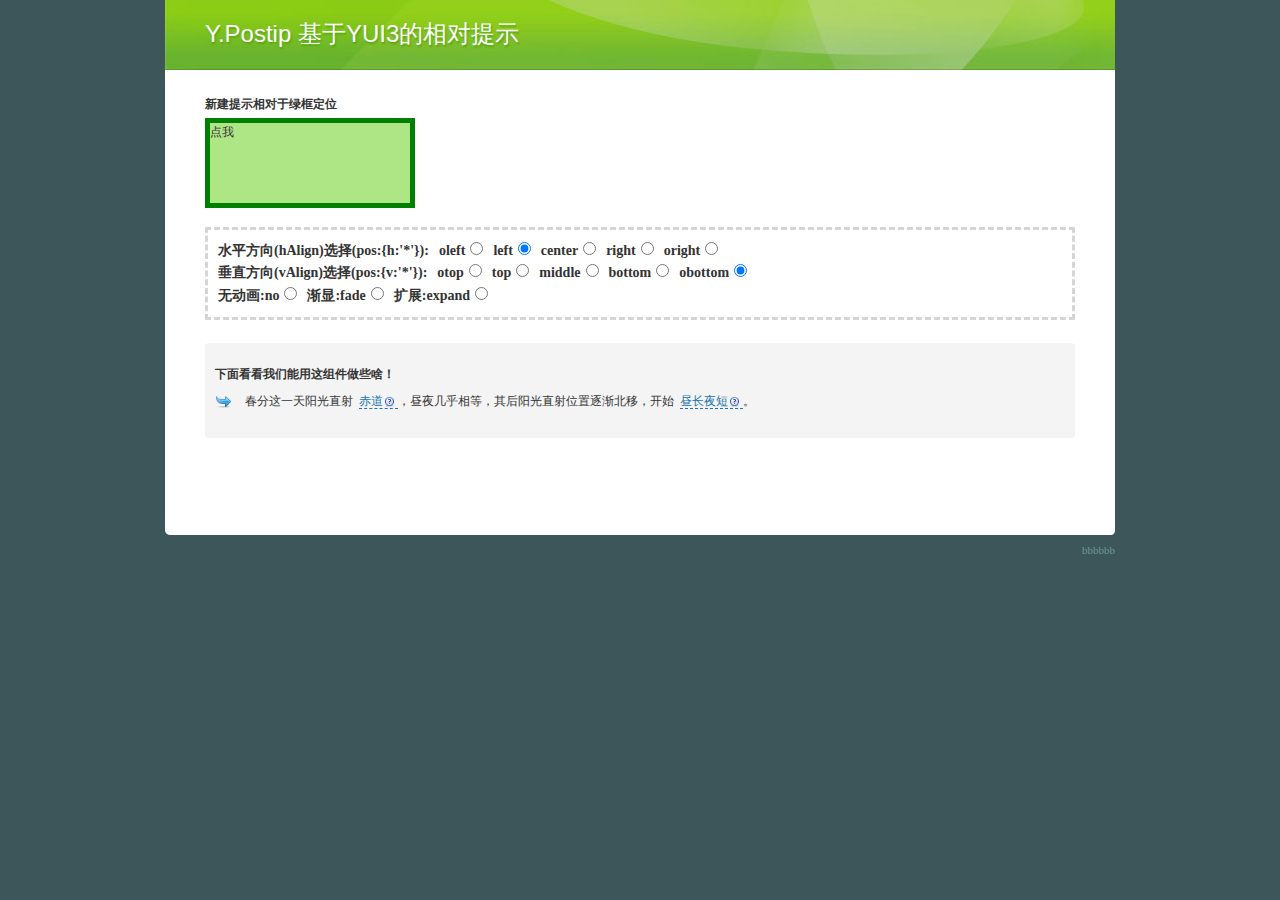
==== yui3-mouse-tip/index.html @ 635a0e51 "a" ====
<!DOCTYPE html>
<html lang="zh">
<head>
	<title> Y.Postip 基于YUI3的相对提示 </title>
	<meta http-equiv="Content-Type" content="text/html; charset=utf-8">
	<meta http-equiv="X-UA-Compatible" content="IE=EmulateIE7" />
	<meta name="author" content="" />
	<meta name="keywords" content="" />
	<meta name="description" content="" />
	<link rel="stylesheet" type="text/css" href="../style.css">
	<style type="text/css">
	body.yui-skin-sam .yui-separate-console{_position:absolute; }
	.tell{display:block;padding:16px 10px;margin:5px 0 15px;background:#f4f4f4;-moz-border-radius:4px;-khtml-border-radius:4px;-webkit-border-radius:4px;border-radius:4px;}
	.tell strong{display:block;padding-bottom:10px;}
	#demo1{border:5px solid green;background-color:#AFE685;width:200px;height:80px;}
	.postip{width:100px;height:50px;border:3px solid #333;background-color:#d4d4d4;}
	.state{padding:10px;border:3px dashed #d5d5d5; }
	.checkarea li{float:left;margin-right:10px;font:700 14px/1.6em 'Times','simsun' ;}
	.checkarea li input{margin-left:5px;}
	/*演示*/
	.yin{margin-right:14px;vertical-align:middle;}
	.tip1{padding:0 15px 0 0;margin-left:6px;background:url('img/question-small-white.png') no-repeat 100% 0;border-bottom:1px dashed #2173AF;cursor:help;}
	.tool-tip{width:276px;height:100px;background:url('img/tip_bg.gif') no-repeat;}
	.tool-tip .content{width:228px;margin:12px auto 0;position:relative;}
	.tool-tip .content span{width:13px;height:13px;display:block;cursor:pointer;position:absolute;right:-1px;top:-13px;}
	</style>
</head>
 
<body class="yui-skin-sam">
<div id="doc" class="demo">
	<div id="hd">
		<div class="page-title">
			<h1>Y.Postip 基于YUI3的相对提示</h1>
		</div>
	</div>
	<div id="bd">
		<h2>新建提示相对于绿框定位</h2>
		<div id="demo1" style="margin-bottom:1px">点我</div><br/>
		<div class="state">
			<ul class="checkarea clearfix">
				<li>水平方向(hAlign)选择(pos:{h:'*'}):</li>
				<li><label for="oleft">oleft</label><input type="radio" name="hAlign" id="oleft"/></li>
				<li><label for="left">left</label><input type="radio" name="hAlign" id="left" checked/></li>
				<li><label for="center">center</label><input type="radio" name="hAlign" id="center"/></li>
				<li><label for="right">right</label><input type="radio" name="hAlign" id="right"/></li>
				<li><label for="oright">oright</label><input type="radio" name="hAlign" id="oright"/></li>
			</ul>
			<ul class="checkarea clearfix" id="check2">
				<li>垂直方向(vAlign)选择(pos:{v:'*'}):</li>
				<li><label for="otop">otop</label><input type="radio" name="vAlign" id="otop"/></li>
				<li><label for="top">top</label><input type="radio" name="vAlign" id="top"/></li>
				<li><label for="middle">middle</label><input type="radio" name="vAlign" id="middle"/></li>
				<li><label for="bottom">bottom</label><input type="radio" name="vAlign" id="bottom"/></li>
				<li><label for="obottom">obottom</label><input type="radio" name="vAlign" id="obottom" checked/></li>
			</ul>
			<ul class="checkarea clearfix" id="check3">
				<li><label for="no">无动画:no</label><input type="radio" name="anim" id="no"/></li>
				<li><label for="fade">渐显:fade</label><input type="radio" name="anim" id="fade"/></li>
				<li><label for="expand">扩展:expand</label><input type="radio" name="anim" id="expand"/></li>
			</ul>
		</div>
		<p>&nbsp;</p>	
		<div class="tell">
			<h2>下面看看我们能用这组件做些啥！</h2>
			<div class="pos clearfix">
				<!--img src="img/aligntemp.png" alt="" class="fl"/-->
				<p><img src="img/arrow-curve-000-left.png" alt="" class="yin"/>春分这一天阳光直射<a href="#" class="tip1" id="tip1" rel="<div class='content'>赤道是地球表面的点随地球自转产生的轨迹中周长最长的圆周线，赤道半径 6378.140Km ；两极半径 6357.752Km。</div>">赤道</a>，昼夜几乎相等，其后阳光直射位置逐渐北移，开始<a href="#" class="tip1" rel="<div class='content'>这是一个成语</div>">昼长夜短</a>。</p>
			</div>
		</div>
	</div>
	<div id="ft">bbbbbb</div>
</div>
</body>
<script type="text/javascript" src="http://cn.yimg.com/i/yui/3.0.0/build/yui/yui-min.js"></script>
<script type="text/javascript">
YUI({
	//Combo JS
	combine:true,
	base:'http://cn.yimg.com/i/yui/3.0.0/build/', 
	//root:"i/yui/3.0.0/build/",  
	comboBase:"/combo?f=", 
	charset:'utf-8',
	timeout:1000,
	loadOptional:true,
	/*filter: { 
	        'searchExp': "&i",  
	        'replaceStr': ",i" 
	    },*/
	modules:{
			'Postip':{
				fullpath:'postip.js?'+Math.random(),
				type:'js',
				requires:['node','anim']
			}
		}
	}).use('node','Postip','console',function(Y) {
		//开启控制台
		//new Y.Console().render();
		//var ft = Y.one('#ft');

		
		var radios = Y.one('.checkarea').queryAll('input');
		var radios1 = Y.one('#check2').queryAll('input');
		var radios2 = Y.one('#check3').queryAll('input');
		var len = radios.size(),pos_h,pos_v,_anim,lens=radios2.size();
		//
		
		var Demo = new Y.Postip('demo1',{pos:{h:'30',v:'-30'},content:'<div class="sb"><p>Tips<a href="#">Close</a></p></div>',anim:'fade',eventype:'click',eventout:'click'});

		
		//console.log(Y.Lang.isValue(Demo));
		Y.one('.state').queryAll('input').on('click',function(e){
			//
		
			for (var i=0;i<len;i++) {
				(function(n){
					if (radios.item(n)._node.checked){
						pos_h = radios.item(n).getAttribute('id');
						return pos_h;	
					}
				})(i);
			}
			
			for (var j=0;j<len;j++) {
				(function(n){
					if (radios1.item(n)._node.checked){
						pos_v = radios1.item(n).getAttribute('id');
						return pos_v;
					}
				})(j);
			}
			for (var k=0;k<lens;k++) {
				(function(n){
					if (radios2.item(n)._node.checked){
						_anim = radios2.item(n).getAttribute('id');
						return _anim;
					}
				})(k);
			}

			//Demo = Y.Postip('demo1',{pos:{h:pos_h,v:pos_v}})
			//debugger;
			//e.halt();
			Demo.render({pos:{h:pos_h,v:pos_v},anim:_anim});
			
		});
			
		Y.one('.sb a').on('click',function(e){e.halt();Demo.hide()});
		//传入参数
		

		var __as = Y.all('.tip1');
		 
		//例子开始////////////////////////////////////////////////////////////
		var tip1 = new Y.Postip(__as,{pos:{v:'otop',h:'10'},anim:'fade',eventype:'mouseover',eventout:'mouseover',classname:'tool-tip'});
		
		
			
		
		


		
		
	});
</script>

</html>
---- style.css ----
/* ------------------------------------
 * GUM Global
 *
 * @author	idd.chiang@gmail.com
 * @link	http://www.microidc.com/
 * @update	2009-03-29 14:30
 * --------------------------------- */


/* Reset */
html{color:#333;background:#3d5659;}body,div,dl,dt,dd,ul,ol,li,h1,h2,h3,h4,h5,h6,pre,code,form,fieldset,legend,input,button,textarea,p,blockquote,th,td{margin:0;padding:0;}table{border-collapse:collapse;border-spacing:0;}fieldset,img{border:0;}address,caption,cite,code,dfn,em,th,var,optgroup{font-style:normal;font-weight:400;}li{list-style:none;}caption{text-align:left;}abbr,acronym{border:0;font-variant:normal;}sup{vertical-align:text-top;}sub{vertical-align:text-bottom;}input,textarea,select,button,option{font-family:inherit;font-size:inherit;font-weight:inherit;}h1,h2,h3,h4,h5,h6,input,textarea,select,button{font-size:100%;}legend{color:#000;}q:before,q:after{content:'';}

/* Grid */
#doc{width:950px;margin:0 auto;overflow:hidden;}#doc-w,.g-main{width:100%;}.g-side{width:230px;}.g-aside{width:270px;}.g-side,.grid-r2 .g-main,.grid-l2 .g-side,.grid-r3 .g-aside,.grid-rc .g-main,.grid-r3 .g-main{float:left;}.g-main,.g-aside,.grid-r2 .g-side,.grid-r3 .g-side,.grid-rc .g-side{float:right;}.grid-r2 .g-main,.grid-rc .g-main{margin-right:-100%;}.grid-l2 .g-main,.grid-lc .g-main{margin-left:-100%;}.grid-r2 .g-wrap{margin-right:250px;}.grid-l2 .g-wrap{margin-left:200px;}.grid-r3 .g-main{margin:0 -190px 0 -270px;}.grid-r3 .g-wrap{margin:0 200px 0 280px;}.grid-l3 .g-main{margin:0 -270px 0 -190px;}.grid-l3 .g-wrap{margin:0 280px 0 200px;}.grid,.grid-l2,.grid-r2,.grid-l3,.grid-r3,.grid-lc,.grid-rc{margin-bottom:10px;position:relative;*display:inline-block;}.grid:after,.grid-l2:after,.grid-r2:after,.grid-l3:after,.grid-r3:after,.grid-lc:after,.grid-rc:after{clear:both;content:' ';display:block;font-size:0;line-height:0;visibility:hidden;width:0;height:0;}

/* Quick Style */
body{font:normal 12px/1.5 'Tahoma','simsun';}a{color:#2173AF;text-decoration:none;}a:hover{color:#f60;text-decoration:underline;}.clearfix:after{content:".";display:block;height:0;clear:both;visibility:hidden;}.clearfix{display:inline-block;}/* Hides from IE-mac \*/* html .clearfix{height:1%;}.clearfix{display:block;}/* End hide from IE-mac */.fl{float:left;}.fr{float:right;}.hidden{display:none;}.cb{clear:both;}.cl{clear:left;}.cr{clear:right;}.tr{text-align:right;}.tc{text-align:center;}.vm{vertical-align:middle;}.pr{position:relative;}.pa{position:absolute;}.zoom{zoom:1;}

/* Demo */
#doc-w{background:#fff url('img/doc-w.jpg') repeat-x;overflow:hidden;}
#doc-w #ft{border-bottom:2px solid #263b3f;padding:10px 40px;}
#doc #ft{padding-top:32px;background:url('img/ft.jpg') no-repeat;height:40px;font-size:11px;color:#6C989B;text-align:right;}
#doc #ft a{color:#fff;font-size:12px;}
.demo #bd{min-height:400px;background-color:#fff;padding:20px 40px;}
.demo .backto{position:fixed;left:0;bottom:0;_position:absolute;}
.backto .back{float:left;width:300px;height:56px;background:url('img/back.png') no-repeat;}
.page-title{height: 70px;background: url('img/titbg.jpg') no-repeat;position: relative;}
.page-title h1 {font:400 24px/68px '微软雅黑','tahoma','Arial'; text-indent: 40px;text-shadow: 1px 2px 2px #57a50e;color:#fff;}
h2{padding:5px 0;}
/* Form */
.demoform{}
.demoform .lab{display:inline-block;*display:inline;*zoom:1;width:6em;text-align:right;padding-right:10px;}
.demoform p{padding:6px 0;border:1px solid #eee;border-width:1px 0 1px 0;margin-top:-1px;}
.demoform p.confirm{padding-left:82px;}
input,textarea{font-family:Helvetica, Arial, sans-serif;font-size:100%;}
input.text,textarea{font-size:13px;border:1px solid #ddd;border-bottom:1px solid #eee;border-right:1px solid #eee;-moz-border-radius:2px;-khtml-border-radius:2px;-webkit-border-radius:2px;border-radius:2px;padding:2px 4px;}
input.text{height:20px;}
input.text:hover,textarea:hover{border:1px solid #7b98b5;border-bottom:1px solid #abc1d8;border-right:1px solid #abc1d8;}
input.submit{height:auto;font-size:13px;cursor:pointer;padding:1px 8px;}
.btn,.sbtn{width:135px;height:35px;background:url('img/btn.jpg') no-repeat;border:0 none;cursor:pointer;color:#fff;text-shadow: 0px 1px 2px #525252;font-size:14px;font-family:'微软雅黑','tahoma';line-height:1;padding-bottom:5px;*padding-bottom:3px;margin-right:4px;*margin-top:6px}
.sbtn{width:68px;background-position:0 -70px;}
.btn:hover{background-position:0 -35px;}
.sbtn:hover{background-position:0 -105px;}
textarea{padding:3px;}

.tip{padding:10px;margin:10px 0;border:1px solid #ff9600;background-color:#fffcc9;color:#ff8400;-moz-border-radius:4px;-khtml-border-radius:4px;-webkit-border-radius:4px;border-radius:4px;}
/*YUIlog*/
body.yui-skin-sam .yui-separate-console{position:fixed}
.yui-log-container,.yui-skin-sam .yui-separate-console .yui-console-content{opacity:.8;-moz-border-radius:4px;-khtml-border-radius:4px;-webkit-border-radius:4px;border-radius:4px;}
.yui-skin-sam .yui-console-content .yui-console-hd {border:none;-moz-border-radius-topleft:4px;-moz-border-radius-topright:4px;}
.yui-skin-sam .yui-console-content .yui-console-ft {border:none;-moz-border-radius-bottomleft:4px;-moz-border-radius-bottomright:4px;}
.yui-skin-sam .yui-log div{font-size:12px;font-family:arial;}
#doc pre{
/*padding:10px;background-color:#f8f8f8;border:1px solid #d7d7d7;font-family:"Courier New","Consolas","Bitstream Vera Sans Mono",Courier,monospace ;line-height:1.5;margin-bottom:10px;font-size:13px;*/
color: #F8F8F2; background: #0F0F0F url("codepress/media/line-numbers-black.png") repeat-y 0 -6px;padding:5px 10px 4px 32px; font-family:'Consolas','monospace'; font-size:13px;white-space:pre;
line-height:16px;margin:10px 0;border:1px solid #d7d7d7; 
}
#doc pre u{color:#517307;text-decoration:none;}
.tell{display:block;line-height:1.8;padding:16px 10px;margin:5px 0 15px;background:#f4f4f4;-moz-border-radius:4px;-khtml-border-radius:4px;-webkit-border-radius:4px;border-radius:4px;}
.tell strong{display:block;padding-bottom:10px;padding:5px 10px;border:1px solid #d6d6d6;background-color:#fff;margin-bottom:6px;}
.tell strong span{font-size:14px;color:blue;font-family:"Courier New","Consolas","Bitstream Vera Sans Mono",Courier,monospace;} .tell strong em{color:green}
.tell p{padding-bottom:10px;}
iframe{border:10px solid #000;width:100%; }

.codepress{font-size:16px;width:848px;}
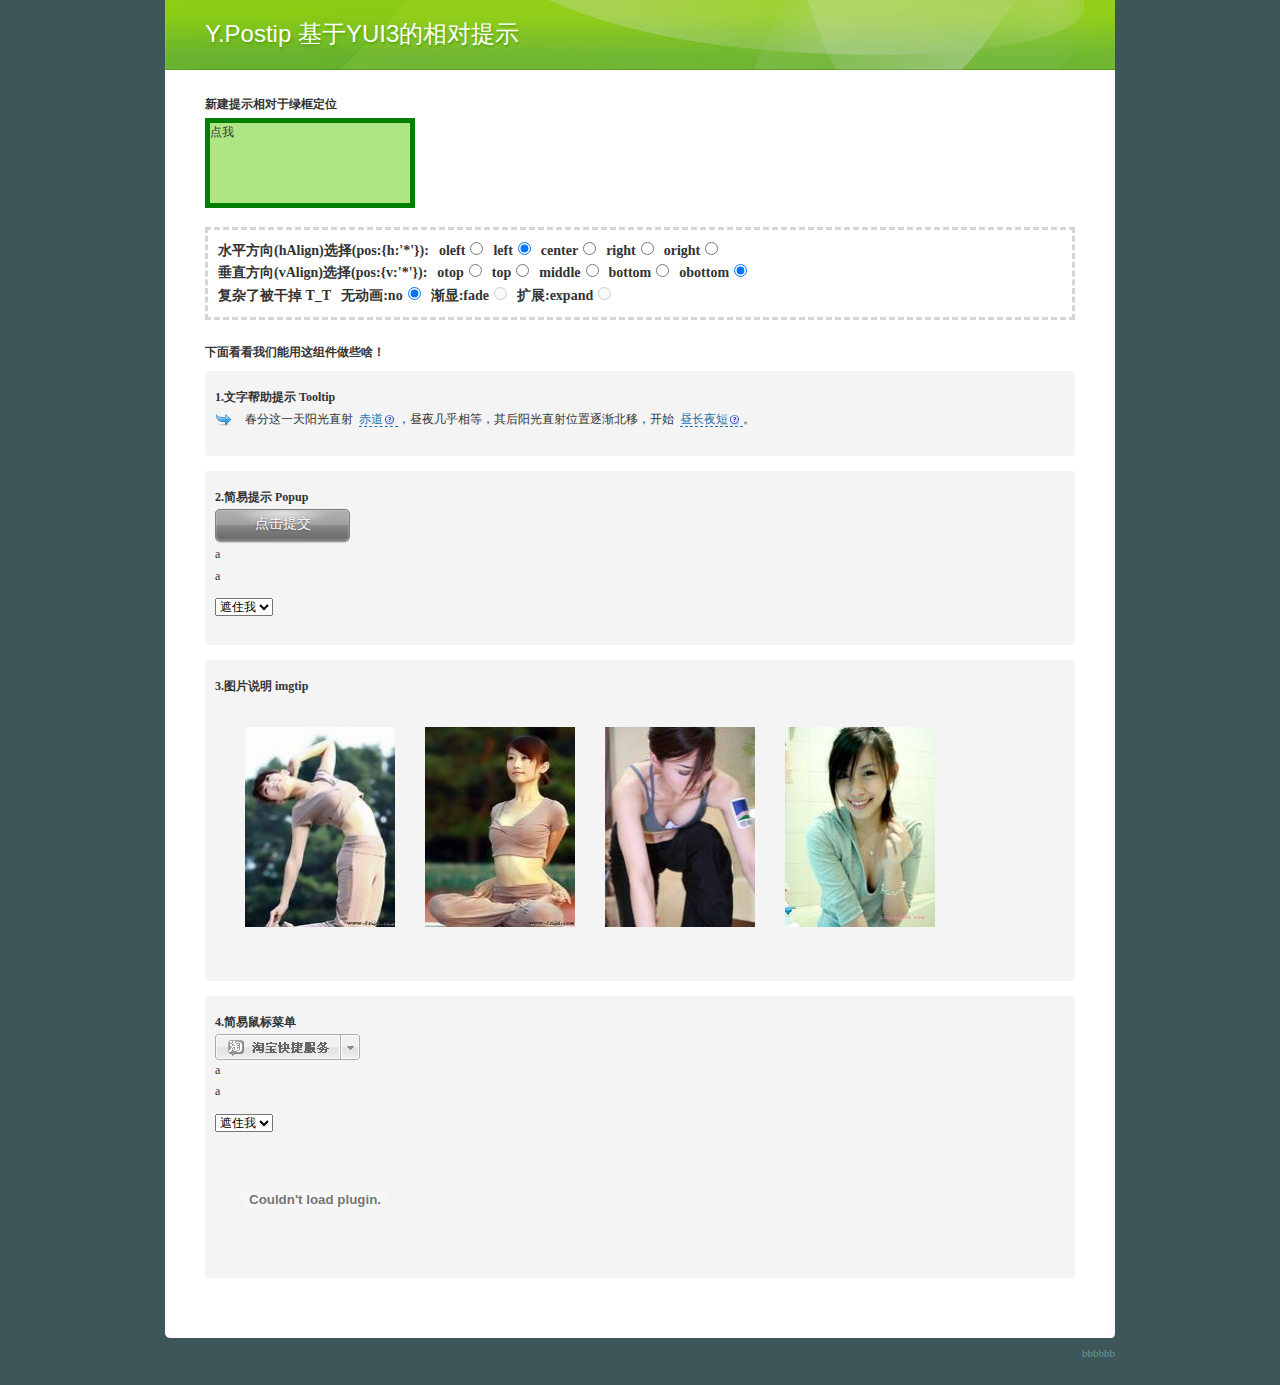
==== commit 97129b33: "aaaaaaaaaaaaa" ====
--- a/yui3-mouse-tip/index.html
+++ b/yui3-mouse-tip/index.html
@@ -11,7 +11,7 @@
 	<style type="text/css">
 	body.yui-skin-sam .yui-separate-console{_position:absolute; }
 	.tell{display:block;padding:16px 10px;margin:5px 0 15px;background:#f4f4f4;-moz-border-radius:4px;-khtml-border-radius:4px;-webkit-border-radius:4px;border-radius:4px;}
-	.tell strong{display:block;padding-bottom:10px;}
+	.tell strong{display:inline;border:0 none;background-color:transparent; }
 	#demo1{border:5px solid green;background-color:#AFE685;width:200px;height:80px;}
 	.postip{width:100px;height:50px;border:3px solid #333;background-color:#d4d4d4;}
 	.state{padding:10px;border:3px dashed #d5d5d5; }
@@ -21,8 +21,36 @@
 	.yin{margin-right:14px;vertical-align:middle;}
 	.tip1{padding:0 15px 0 0;margin-left:6px;background:url('img/question-small-white.png') no-repeat 100% 0;border-bottom:1px dashed #2173AF;cursor:help;}
 	.tool-tip{width:276px;height:100px;background:url('img/tip_bg.gif') no-repeat;}
-	.tool-tip .content{width:228px;margin:12px auto 0;position:relative;}
+	.tool-tip .content{width:228px;margin:0 auto;padding:12px 0;position:relative;}
 	.tool-tip .content span{width:13px;height:13px;display:block;cursor:pointer;position:absolute;right:-1px;top:-13px;}
+	.tip2popup{width:222px;height:103px;background:url('img/tip2bg.png') no-repeat;}
+	.tip2popup p{padding:20px;}
+
+	.tip3 {padding:30px;}
+	.tip3 li{float:left;}
+	.tip3 li img{width:150px;height:200px;margin-right:30px;z-index:10001;position:relative; }
+
+	.img-tip{border:1px solid #69BD09;color:#24870B;background:#C1FF7A;width:150px;_width:146px;padding:5px;padding-top:210px;text-align:center;-moz-border-radius:4px;-khtml-border-radius: 4px;-webkit-border-radius:4px;border-radius:4px;}
+
+	.menu-hd .sbutton,.menu-hd .more,.menu-bd,.menu-bd a{background:url('img/tip4.png') no-repeat;}
+	.menu-hd{width:145px;height:26px;overflow:hidden;}
+	.menu-hd .sbutton{width:126px;height:26px;background-position:0 0;line-height: 100em;overflow:hidden;display:block;float:left;}
+	.menu-hd a.sbutton:hover{background-position:0 -30px;}
+	.menu-hd .more{width:19px;height:26px;background-position:100% 0;line-height: 100em;overflow:hidden;display:block;float:left;font-size:0;}
+	.menu-hd a.more:hover,.menu-hd .selected{background-position:100% -30px;}
+    .menu-bd{width:145px;height:222px;overflow:hidden;background-position:0 -56px;position:absolute;visibility:hidden;}
+	.menu-bd ul{padding:5px;}
+	.menu-bd a{display:block;background-position:-5px -314px;width:134px;height:21px;padding-bottom:6px;line-height: 20px;position:relative;zoom:1;}
+	.menu-bd a:hover{background-position:-5px -286px;text-decoration:none; }
+
+	.product-list s{background:url(http://img06.taobaocdn.com/tps/i6/T1aopwXfFoXXXXXXXX-167-535.png) no-repeat -999em 0;}
+	.product-list li{position:relative;}
+	.product-list li a{padding-left:6px;color:#464646}
+	.product-list li s{position:absolute;z-index:2;width:16px;height:16px;overflow:hidden;margin-top:3px;margin-left:4px;}
+	.product-list .t-digi s{background-position:-119px -185px;}.product-list .t-caipiao s{background-position:-135px -185px;}
+	.product-list .t-jipiao s{background-position:-118px -153px;}
+	.product-list .t-shiyi s{background-position:-151px -153px;}
+	.product-list li strong{padding-left:26px;}
 	</style>
 </head>
  
@@ -54,19 +82,80 @@
 				<li><label for="obottom">obottom</label><input type="radio" name="vAlign" id="obottom" checked/></li>
 			</ul>
 			<ul class="checkarea clearfix" id="check3">
-				<li><label for="no">无动画:no</label><input type="radio" name="anim" id="no"/></li>
-				<li><label for="fade">渐显:fade</label><input type="radio" name="anim" id="fade"/></li>
-				<li><label for="expand">扩展:expand</label><input type="radio" name="anim" id="expand"/></li>
-			</ul>
-		</div>
-		<p>&nbsp;</p>	
+				<li>复杂了被干掉 T_T</li>
+				<li><label for="no">无动画:no</label><input type="radio" name="anim" id="no" checked/></li>
+				<li><label for="fade">渐显:fade</label><input type="radio" name="anim" id="fade" disabled/></li>
+				<li><label for="expand">扩展:expand</label><input type="radio" name="anim" id="expand" disabled/></li>
+			</ul>
+		</div>
+		<p>&nbsp;</p>
+		<h2>下面看看我们能用这组件做些啥！</h2>	
 		<div class="tell">
-			<h2>下面看看我们能用这组件做些啥！</h2>
+			<h3>1.文字帮助提示 Tooltip</h3>
 			<div class="pos clearfix">
 				<!--img src="img/aligntemp.png" alt="" class="fl"/-->
-				<p><img src="img/arrow-curve-000-left.png" alt="" class="yin"/>春分这一天阳光直射<a href="#" class="tip1" id="tip1" rel="<div class='content'>赤道是地球表面的点随地球自转产生的轨迹中周长最长的圆周线，赤道半径 6378.140Km ；两极半径 6357.752Km。</div>">赤道</a>，昼夜几乎相等，其后阳光直射位置逐渐北移，开始<a href="#" class="tip1" rel="<div class='content'>这是一个成语</div>">昼长夜短</a>。</p>
-			</div>
-		</div>
+				<p><img src="img/arrow-curve-000-left.png" alt="" class="yin"/>春分这一天阳光直射<a href="#" class="tip1" id="tip1" rel="<div class='content'>赤道是地球表面的点随地球自转产生的轨迹中周长最长的圆周线，赤道半径 6378.140Km ；两极半径 6357.752Km。</div>">赤道</a>，昼夜几乎相等，其后阳光直射位置逐渐北移，开始<a href="#" class="tip1" rel="<div class='content'>昼长夜短这种变化，纬度越高的地区越明显。</div>">昼长夜短</a>。</p>
+			</div>
+		</div>
+		<div class="tell">
+			<h3>2.简易提示 Popup</h3>
+			<div class="pos clearfix">
+				<button type="submit" class="btn" id="tip2">点击提交</button>
+			</div>
+			<div class="">a
+			</div>
+			<p>a</p>
+			<p><select name="">
+				<option value="" selected="true">遮住我</option>
+			</select></p>
+		</div>
+		
+		
+		<div class="tell">
+			<h3>3.图片说明 imgtip</h3>
+			<ul class="clearfix tip3">
+				<li><a href="" title=""><img src="img/t1.jpg" alt="" rel="瑜伽美女1"/></a></li>
+				<li><a href="" title=""><img src="img/t2.jpg" alt="" rel="瑜伽美女2"/></a></li>
+				<li><a href="" title=""><img src="img/t3.jpg" alt="" rel="瑜伽美女走光"/></a></li>
+				<li><a href="" title=""><img src="img/t4.jpg" alt="" rel="美女素颜"/></a></li>
+			</ul>
+		</div>
+		<div class="tell clearfix">
+			<h3>4.简易鼠标菜单 </h3>
+			<div class="menu">
+				<div class="menu-hd clearfix">
+					<a href="http://www.taobao.com/go/chn/more/" class="sbutton">淘宝快捷服务</a><a href="" class="more">更多</a>
+				</div>
+				<div class="menu-bd">
+					<ul class="product-list">
+						<li><a href="http://3c.taobao.com">淘宝电器城</a></li>
+						<li><a href="http://a.taobao.com/">消费者门户</a></li>
+						<li><a href="http://ju.atpanel.com/?url=http://www.koubei.com/?ad_id=&am_id=&cm_id=&pm_id=1500221263d8e9003ba9">口碑淘生活</a></li>
+						<li><a href="http://hitao.taobao.com/">HiTao 嗨淘</a></li>
+						<li class="t-digi"><a href="http://madou.taobao.com/"><s></s><strong>淘女郎</strong></a></li>				
+						<li class="t-caipiao"><a href="http://caipiao.taobao.com/"><s></s><strong>彩票</strong></a></li>
+						<li class="t-jipiao"><a href="http://jianghu.taobao.com/home.htm"><s></s><strong>淘机票</strong></a></li>
+						<li class="t-shiyi"><a href="http://shiyi.taobao.com/"><s></s><strong>试衣间</strong></a></li>
+					</ul>
+				</div>
+			</div>
+			<div class="">a
+			</div>
+			<p>a</p>
+			<p><select name="">
+				<option value="" selected="true">遮住我</option>
+			</select></p>
+			<object width="200" height="110" classid="clsid:D27CDB6E-AE6D-11cf-96B8-444553540000">
+			<param name="movie" value="http://cn.yimg.com/a/yushiliu/668474_yahoo_homepage_r_336x190_080610c.swf">
+			<param name="wmode" value="opaque">
+			<param name="loop" value="true">
+			<param name="quality" value="high">
+			<param name="allowScriptAccess" value="always">
+			<param name="flashvars" value="clickTAG=http%3A%2F%2Fcn.rd.yahoo.com%2FSIG%3D14t3eiuhd%2FM%3D668474.12732661.13051778.10503457%2FD%3Dcnhome%2FS%3D2022275484%3AR%2FY%3DCN%2FEXP%3D1213160256%2FL%3D9GIrvcqlZs0KU.SlSBQeeABlyqVrZEhPPyAACme2%2FB%3DeyVIlMvR6B4-%2FJ%3D1213153056690867%2FA%3D5388068%2FR%3D0%2Fid%3Dflash_click%2FSIG%3D13kk7omfh%2F*http%3A%2F%2Fad.bitauto.com%3A80%2Fadsunion%2Flnk%2F%3Bik%3D4843651b2be8a%3Bpl%3Dpl-583-cvn%3B%2F%3Fhttp%3A%2F%2Fmarket.dyk.com.cn%2Feuro%2Ffestivaloil%2F">
+			<embed width="200" height="110" src="http://cn.yimg.com/a/yushiliu/668474_yahoo_homepage_r_336x190_080610c.swf" loop="true" wmode="opaque" quality="high" flashvars="clickTAG=http%3A%2F%2Fcn.rd.yahoo.com%2FSIG%3D14t3eiuhd%2FM%3D668474.12732661.13051778.10503457%2FD%3Dcnhome%2FS%3D2022275484%3AR%2FY%3DCN%2FEXP%3D1213160256%2FL%3D9GIrvcqlZs0KU.SlSBQeeABlyqVrZEhPPyAACme2%2FB%3DeyVIlMvR6B4-%2FJ%3D1213153056690867%2FA%3D5388068%2FR%3D0%2Fid%3Dflash_click%2FSIG%3D13kk7omfh%2F*http%3A%2F%2Fad.bitauto.com%3A80%2Fadsunion%2Flnk%2F%3Bik%3D4843651b2be8a%3Bpl%3Dpl-583-cvn%3B%2F%3Fhttp%3A%2F%2Fmarket.dyk.com.cn%2Feuro%2Ffestivaloil%2F" type="application/x-shockwave-flash" allowscriptaccess="always">
+			</object>
+		</div>
+	
 	</div>
 	<div id="ft">bbbbbb</div>
 </div>
@@ -77,8 +166,8 @@
 	//Combo JS
 	combine:true,
 	base:'http://cn.yimg.com/i/yui/3.0.0/build/', 
-	//root:"i/yui/3.0.0/build/",  
-	comboBase:"/combo?f=", 
+	root:"i/yui/3.0.0/build/",  
+	comboBase:"http://cn.yimg.com/combo?", 
 	charset:'utf-8',
 	timeout:1000,
 	loadOptional:true,
@@ -93,9 +182,8 @@
 				requires:['node','anim']
 			}
 		}
-	}).use('node','Postip','console',function(Y) {
+	}).use('node','Postip',function(Y) {
 		//开启控制台
-		//new Y.Console().render();
 		//var ft = Y.one('#ft');
 
 		
@@ -105,7 +193,7 @@
 		var len = radios.size(),pos_h,pos_v,_anim,lens=radios2.size();
 		//
 		
-		var Demo = new Y.Postip('demo1',{pos:{h:'30',v:'-30'},content:'<div class="sb"><p>Tips<a href="#">Close</a></p></div>',anim:'fade',eventype:'click',eventout:'click'});
+		var Demo = new Y.Postip('demo1',{pos:{h:'30',v:'-30'},content:'<div class="sb"><p>Tips<a href="#">Close</a></p></div>',eventype:'click'});
 
 		
 		//console.log(Y.Lang.isValue(Demo));
@@ -149,16 +237,36 @@
 		//传入参数
 		
 
-		var __as = Y.all('.tip1');
 		 
 		//例子开始////////////////////////////////////////////////////////////
-		var tip1 = new Y.Postip(__as,{pos:{v:'otop',h:'10'},anim:'fade',eventype:'mouseover',eventout:'mouseover',classname:'tool-tip'});
-		
-		
-			
-		
-		
-
+		//例子1
+		var tip1 = new Y.Postip(Y.all('.tip1'),{pos:{v:'otop',h:'15'},classname:'tool-tip'});
+		
+		//例子2
+		var tip2 = new Y.Postip(Y.one('#tip2'),{pos:{v:'obottom',h:'center'},eventype:'click',mouseout:'false',content:'<div><p><img src="img/exclamation-white.png" class="fl"/> 请选择同意服务条款方可提交！<button class="tip2close">close</button></p></div>',classname:'tip2popup'});
+		
+		Y.one('#tip2').on('click',function(e){
+			e.halt();
+			tip2.show();
+		});
+		Y.one('.tip2close').on('click',function(e){
+			e.halt();
+			tip2.hide();
+		});
+
+		//例子3
+		var tip3 = new Y.Postip(Y.all('.tip3 img'),{pos:{v:'-6',h:'-6'},classname:'img-tip'});
+			
+		
+		//例子4
+		var tip4 = new Y.Postip(Y.one('.menu-hd .more'),{pos:{v:'obottom',h:'right'},otip:Y.one('.menu-bd')})
+		//下拉被选中
+		Y.one('.menu-bd').on('mouseover',function(){
+			Y.one('.menu-hd .more').addClass('selected');
+		});
+		Y.one('.menu-bd').on('mouseout',function(){
+			Y.one('.menu-hd .more').removeClass('selected');
+		});
 
 		
 		
